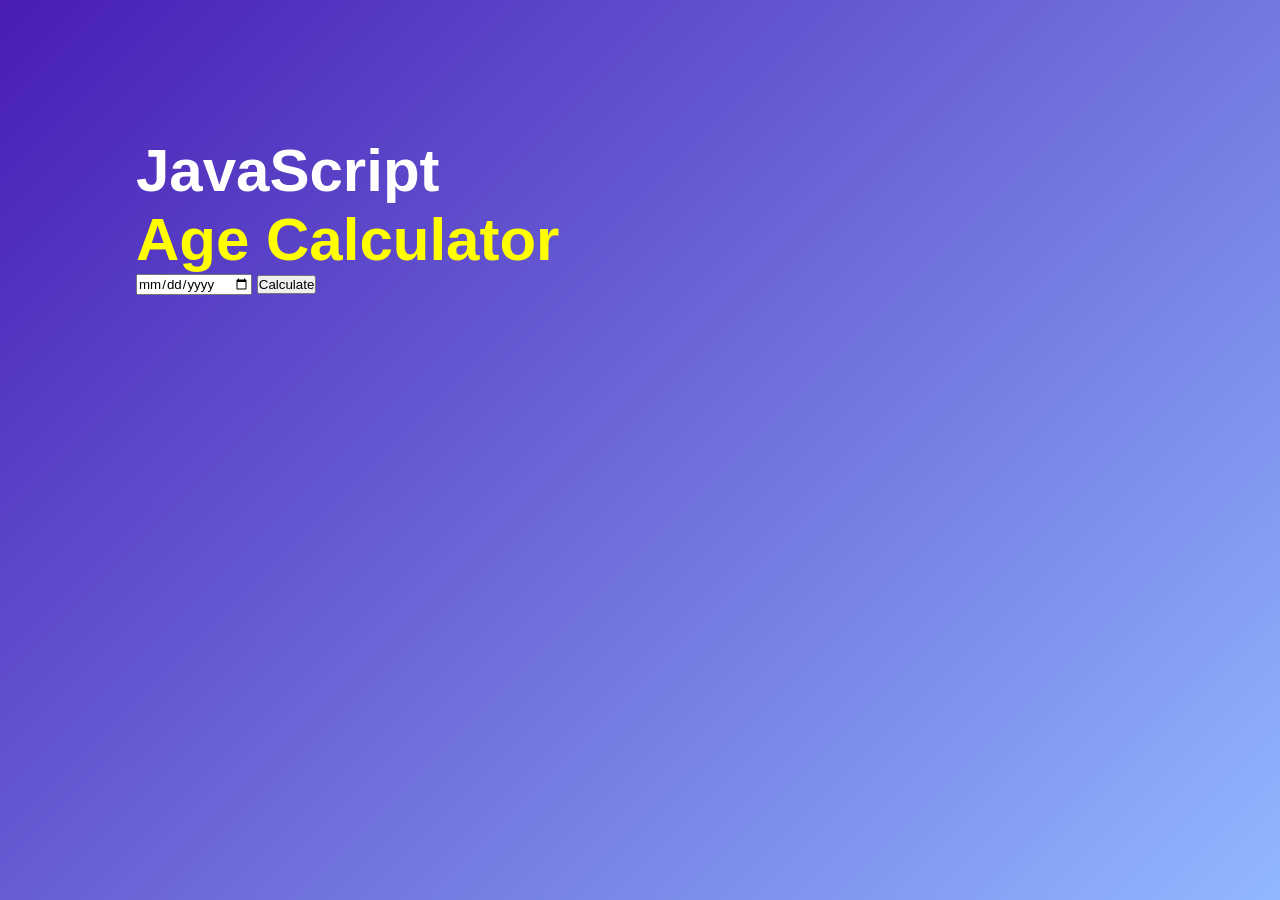
==== Age/index.html @ e7448207 "commence" ====
<!doctype html>
<html>

<head>
  <title>age cALCULATOR</title>
  <meta charset="utf">
  <link rel="stylesheet" href="style.css">
</head>

<body>
  <div class="container">
    <div class="calculator">
      <h1>JavaScript<br> <span>Age Calculator</span></h1>
      <div class="input-box">
        <input type="date" id="date">
        <button>Calculate</button>
      </div>

    </div>
  </div>
</body>

</html>
---- Age/style.css ----
* {
  padding: 0px;
  margin: 0px;
  font-family: 'Poppins', sans-serif;
  box-sizing: border-box;
}

body {
  background-image: linear-gradient(135deg, #481cb5, #91b8ff);
  height: 100vh;
}

.container {
  width: 100%;
  min-height: 100vh;
  color: #fff;
  padding: 10px;
}

.calculator {
  width: 100%;
  max-width: 600px;
  margin-left: 10%;
  margin-top: 10%;
}

.calculator h1 {
  font-size: 60PX;

}

.calculator h1 span {
  color: yellow;
}

input-box {
  margin: 40px o;
  padding: 35px;
  border-radius: 10px;
  background: rgba(255, 255, 255, 0.3);
  display: flex;
  align-items: center;
}

input-box input {
  flex: 1;
  margin-right: 20px;
  padding: 14px 20px;
  border: 0;
  outline: 0;
  font-size: 18px;
  border-radius: 5px;
  position: relative;
}
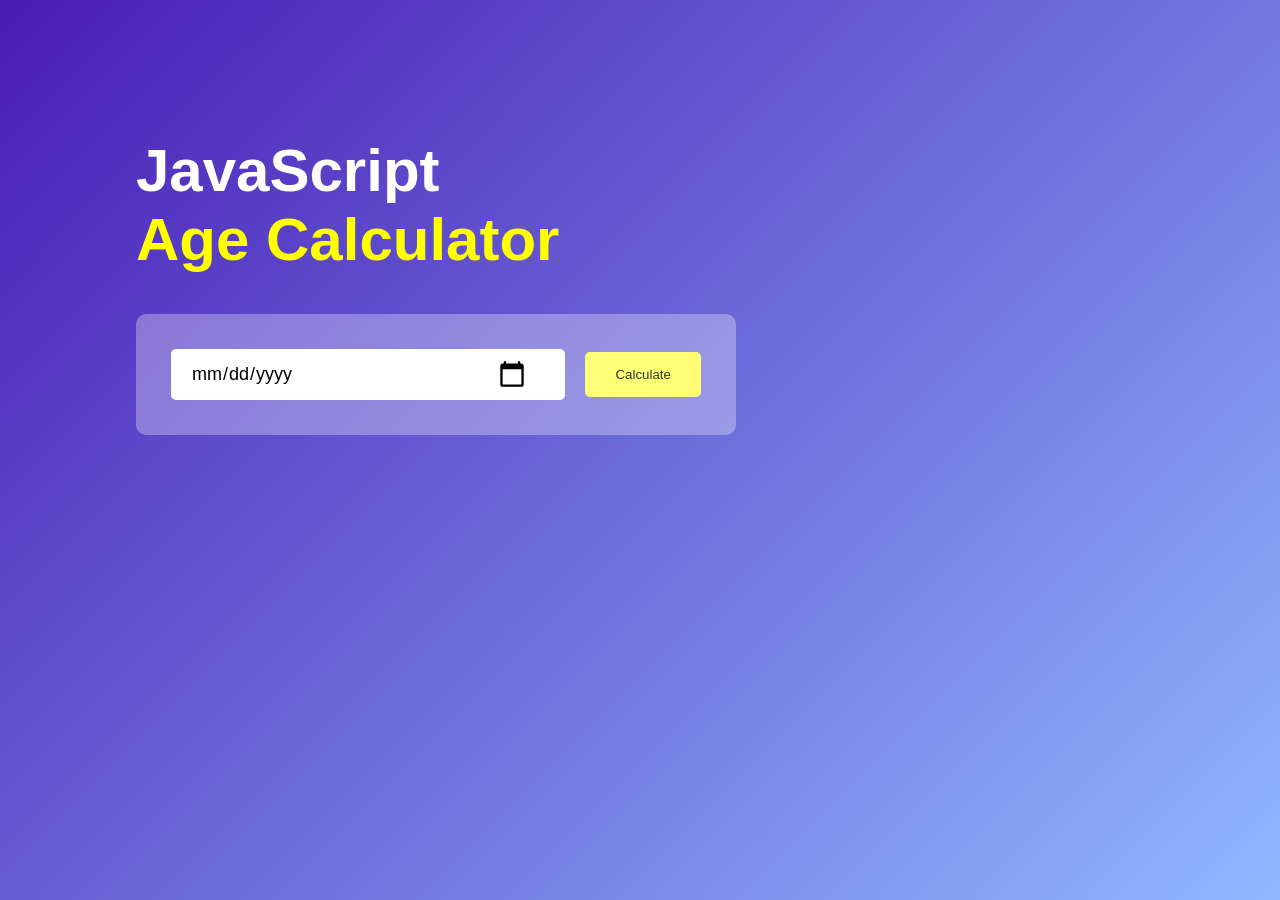
==== commit bf822ecc: "updated" ====
--- a/Age/index.html
+++ b/Age/index.html
@@ -13,11 +13,63 @@
       <h1>JavaScript<br> <span>Age Calculator</span></h1>
       <div class="input-box">
         <input type="date" id="date">
-        <button>Calculate</button>
+        <button onclick="calcualteAge()">Calculate</button>
       </div>
-
+      <p id="result"></p>
     </div>
   </div>
+  <script>
+
+    let userInput = document.getElementById("date");
+    userInput.max = new Date().toISOString().split("T")[0];
+    let result = document.getElementById("result")
+
+    function calcualteAge() {
+      const birthDate = new Date(userInput.value);
+
+      let d1 = birthDate.getDate();
+      let m1 = birthDate.getMonth() + 1;
+      let y1 = birthDate.getFullYear();
+
+      let today = new Date();
+
+      let d2 = today.getDate();
+      let m2 = today.getMonth() + 1;
+      let y2 = today.getFullYear();
+
+      let d3, m3, y3;
+
+      y3 = y2 - y1;
+
+      if (m2 >= m1) {
+        m3 = m2 - m1
+      }
+      else {
+        y3--;
+        m3 = 12 + m2 - m1;
+      }
+
+      if (d2 >= d1) {
+        d3 = d2 - d1
+      }
+      else {
+        m3--;
+        d3 = getDaysInMoth(y1, m1) + d2 - d1;
+      }
+      function getDaysInMoth(year, month) {
+        return new Date(year, month, 0).getDate();
+      }
+      if (m3 < 0) {
+        m3 = 11;
+        y3--;
+      }
+      result.innerHTML = `You are <span> ${y3}</span> years , <span> ${m3}</span> month , <span> ${d3}</span> days old`
+
+
+
+    }
+
+  </script>
 </body>
 
 </html>
--- a/Age/style.css
+++ b/Age/style.css
@@ -5,15 +5,12 @@
   box-sizing: border-box;
 }
 
-body {
-  background-image: linear-gradient(135deg, #481cb5, #91b8ff);
-  height: 100vh;
-}
 
 .container {
   width: 100%;
   min-height: 100vh;
   color: #fff;
+  background-image: linear-gradient(135deg, #481cb5, #91b8ff);
   padding: 10px;
 }
 
@@ -25,7 +22,7 @@
 }
 
 .calculator h1 {
-  font-size: 60PX;
+  font-size: 60px;
 
 }
 
@@ -33,8 +30,8 @@
   color: yellow;
 }
 
-input-box {
-  margin: 40px o;
+.input-box {
+  margin: 40px 0;
   padding: 35px;
   border-radius: 10px;
   background: rgba(255, 255, 255, 0.3);
@@ -42,7 +39,7 @@
   align-items: center;
 }
 
-input-box input {
+.input-box input {
   flex: 1;
   margin-right: 20px;
   padding: 14px 20px;
@@ -51,4 +48,37 @@
   font-size: 18px;
   border-radius: 5px;
   position: relative;
+}
+
+.input-box button {
+  background: #ffff76;
+  border: 0;
+  outline: 0;
+  padding: 15px 30px;
+  border-radius: 5px;
+  font-weight: 500;
+  color: #333;
+  cursor: pointer;
+}
+
+.input-box input::-webkit-calendar-picker-indicator {
+  top: 0;
+  left: 0;
+  right: 0;
+  bottom: 0;
+  width: auto;
+  height: auto;
+  position: absolute;
+  background-position: calc(100% - 10%);
+  background-size: 30px;
+  cursor: pointer;
+}
+
+#result {
+  font-family: 'Gillroy Extra Bold', sans-serif;
+  font-size: 20px;
+}
+
+#result span {
+  color: #ffff76;
 }
